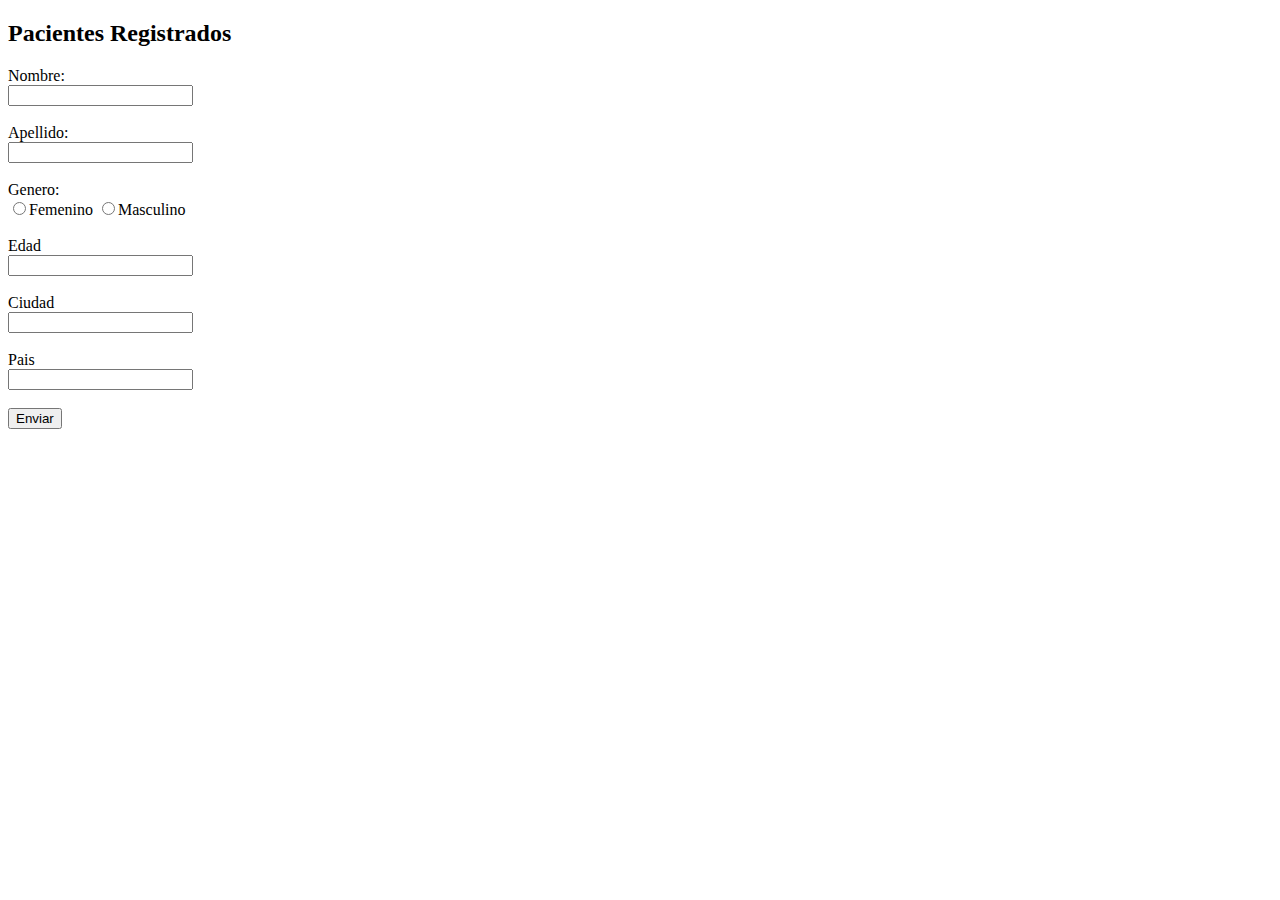
==== index.html @ a3a83774 "first commit" ====
<!DOCTYPE html>
<html>
  <head>
    <meta charset="utf-8">
    <title>Clinica Lab</title>
  </head>
  <body>
    <h2>Pacientes Registrados</h2>
    <form class="" action="index.html" method="post">
      <div class="" id="pacientes">
        <label for="">Nombre: </label><br>
        <input type="text" name="" id="name" value=""><br><br>
        <label for="">Apellido:</label><br>
        <input type="text" name="" id="lastName" value=""><br><br>
        <label for="">Genero:</label><br>
        <input type="radio" name="gender" id="gender" value="Femenino" >Femenino
        <input type="radio" name="gender" id="gender" value="Masculino">Masculino <br><br>
        <label for="">Edad</label><br>
        <input type="text" name="" id="age" value=""><br><br>
        <label for="">Ciudad</label><br>
        <input type="text" name="" id="city" value=""><br><br>
        <label for="">Pais</label><br>
        <input type="text" name="" id="country" value=""><br><br>
        <input type="submit" name="" id="send" value="Enviar">
      </div>
      <div class="" id="registro">

      </div>
    </form>
  </body>
</html>
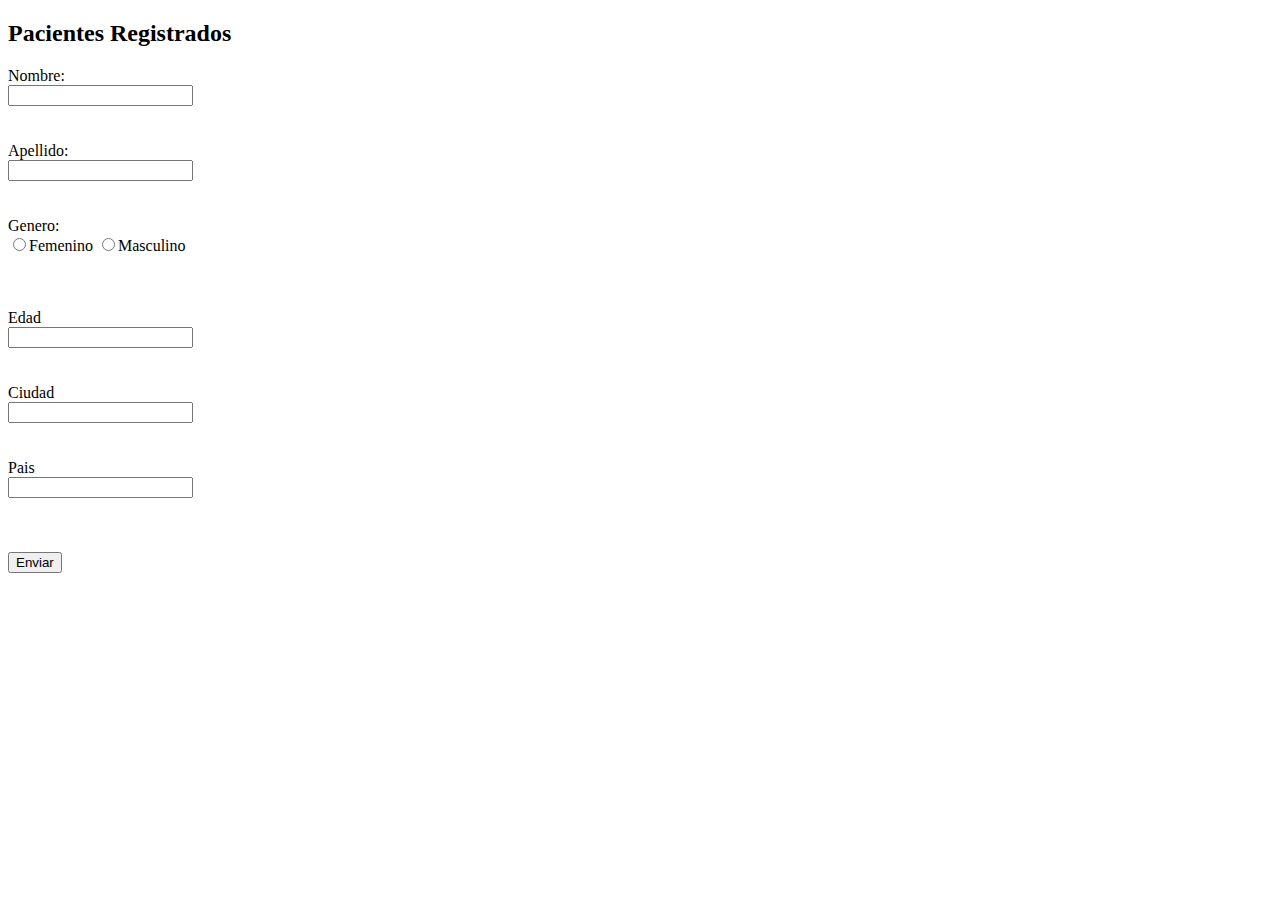
==== commit 32c24bd3: "validaciones" ====
--- a/index.html
+++ b/index.html
@@ -2,30 +2,49 @@
 <html>
   <head>
     <meta charset="utf-8">
+    <link rel="stylesheet" href="assets/css/main.css">
     <title>Clinica Lab</title>
   </head>
   <body>
     <h2>Pacientes Registrados</h2>
-    <form class="" action="index.html" method="post">
-      <div class="" id="pacientes">
-        <label for="">Nombre: </label><br>
-        <input type="text" name="" id="name" value=""><br><br>
-        <label for="">Apellido:</label><br>
-        <input type="text" name="" id="lastName" value=""><br><br>
-        <label for="">Genero:</label><br>
+    <form id="form">
+
+        <label for="name">Nombre: </label><br>
+        <input type="text" name="" id="name" value="">
+        <br>
+        <span></span>
+        <br><br>
+        <label for="lastName">Apellido:</label><br>
+        <input type="text" name="" id="lastName" value="">
+        <br>
+        <span></span>
+        <br><br>
+        <label for="gender">Genero:</label><br>
         <input type="radio" name="gender" id="gender" value="Femenino" >Femenino
         <input type="radio" name="gender" id="gender" value="Masculino">Masculino <br><br>
-        <label for="">Edad</label><br>
-        <input type="text" name="" id="age" value=""><br><br>
-        <label for="">Ciudad</label><br>
-        <input type="text" name="" id="city" value=""><br><br>
-        <label for="">Pais</label><br>
-        <input type="text" name="" id="country" value=""><br><br>
-        <input type="submit" name="" id="send" value="Enviar">
-      </div>
-      <div class="" id="registro">
+        <span></span>
+        <br><br>
+        <label for="age">Edad</label><br>
+        <input type="text" name="" id="age" value="">
+        <br>
+        <span></span>
+        <br><br>
+        <label for="city">Ciudad</label><br>
+        <input type="text" name="" id="city" value="">
+        <br>
+        <span></span>
+        <br><br>
+        <label for="country">Pais</label><br>
+        <input type="text"  id="country" value=""><br><br>
+        <span></span>
+        <br><br>
+        <button type="button" id="send">Enviar</button><br>
+      </form>
+      <br>
+      <span id="error"></span>
+      <div class="" id="registro"></div>
+      <script type="text/javascript" src="assets/main.js"></script>
+      <!--<script src="assets/prueba.js"></script>-->
 
-      </div>
-    </form>
   </body>
 </html>
